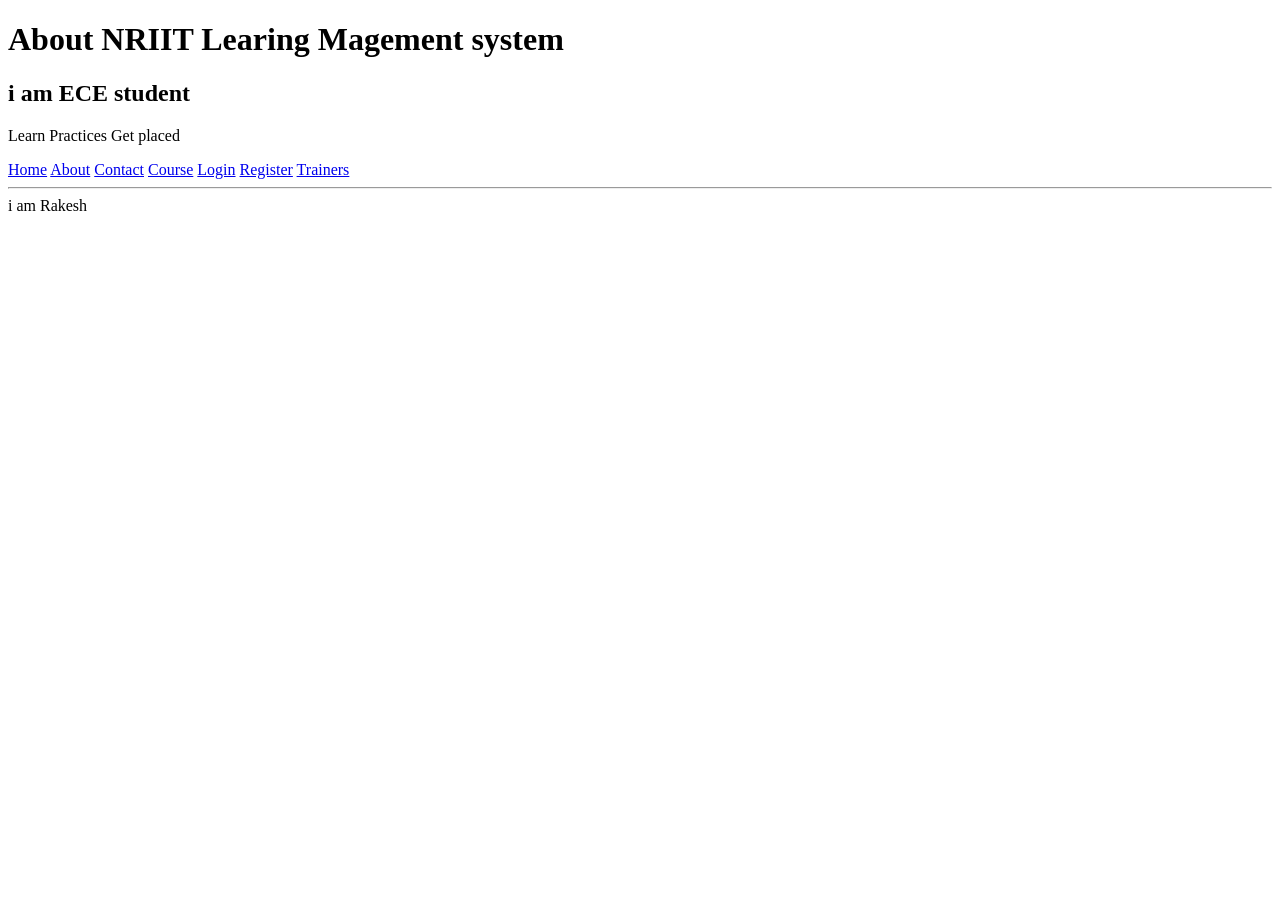
==== about.html @ e5fb0aa8 "html" ====
<!DOCTYPE html>
<html lang="en">
<head>
    <meta charset="UTF-8">
    <meta name="viewport" content="width=device-width, initial-scale=1.0">
    <title>about page</title>
</head>
<body>
    <h1>About NRIIT Learing Magement system </h1>
    <h2>i am ECE student </h2>
    <p>Learn Practices Get placed</p>
    <nav>
        <a href="index.html">Home</a>
        <a href="about.html">About</a>
        <a href="contact.html">Contact</a>
        <a href="course.html">Course</a>
        <a href="login.html">Login</a>
        <a href="register.html">Register</a>
        <a href="trainers.html">Trainers</a>
    </nav>
    <hr>i am Rakesh</hr>
</body>
</html>
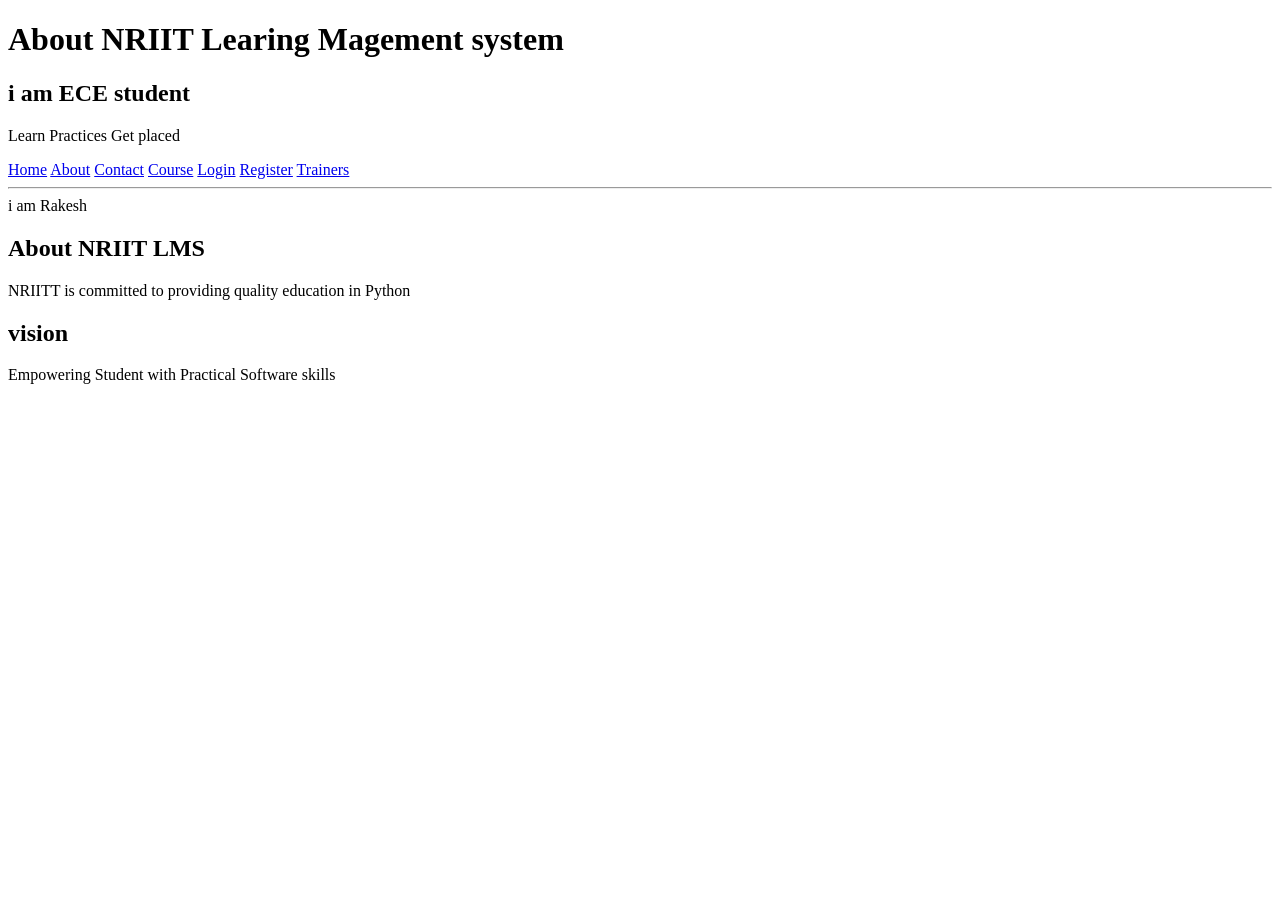
==== commit 802c64d9: "Trainer update" ====
--- a/about.html
+++ b/about.html
@@ -19,5 +19,15 @@
         <a href="trainers.html">Trainers</a>
     </nav>
     <hr>i am Rakesh</hr>
+    <main>
+        <section>
+            <h2>About NRIIT LMS</h2>
+            <p>NRIITT is committed to providing quality education in Python</p>
+        </section>
+        <section>
+            <h2>vision</h2>
+            <p>Empowering Student with Practical Software skills </p>
+        </section>
+    </main>
 </body>
 </html>
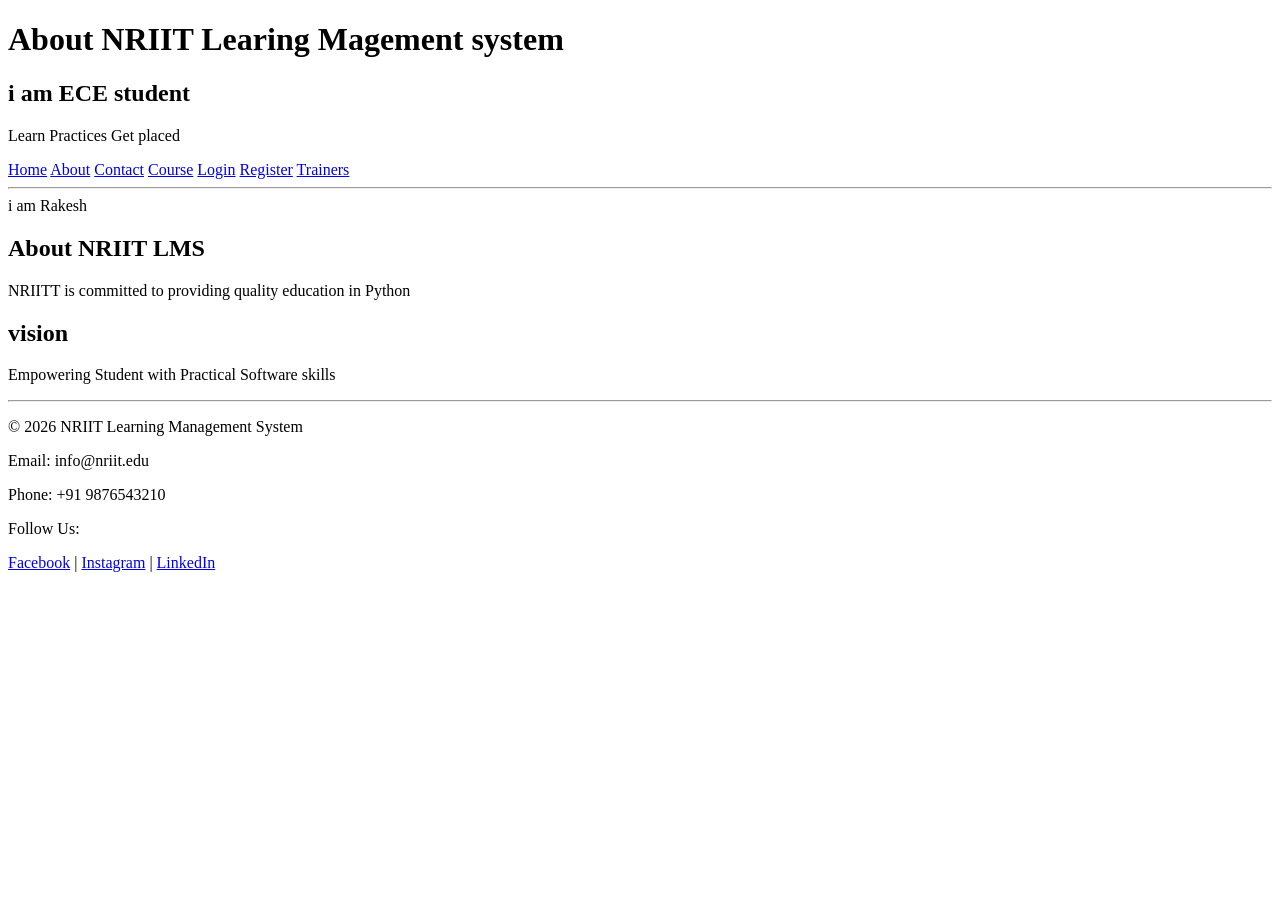
==== commit fd3d6b49: "footer update in all files" ====
--- a/about.html
+++ b/about.html
@@ -29,5 +29,22 @@
             <p>Empowering Student with Practical Software skills </p>
         </section>
     </main>
+    <footer>
+
+        <hr>
+
+        <p>&copy; 2026 NRIIT Learning Management System</p>
+
+        <p>Email: info@nriit.edu</p>
+
+        <p>Phone: +91 9876543210</p>
+
+        <p>Follow Us:</p>
+
+        <a href="#">Facebook</a> |
+        <a href="#">Instagram</a> |
+        <a href="#">LinkedIn</a>
+
+    </footer>
 </body>
 </html>
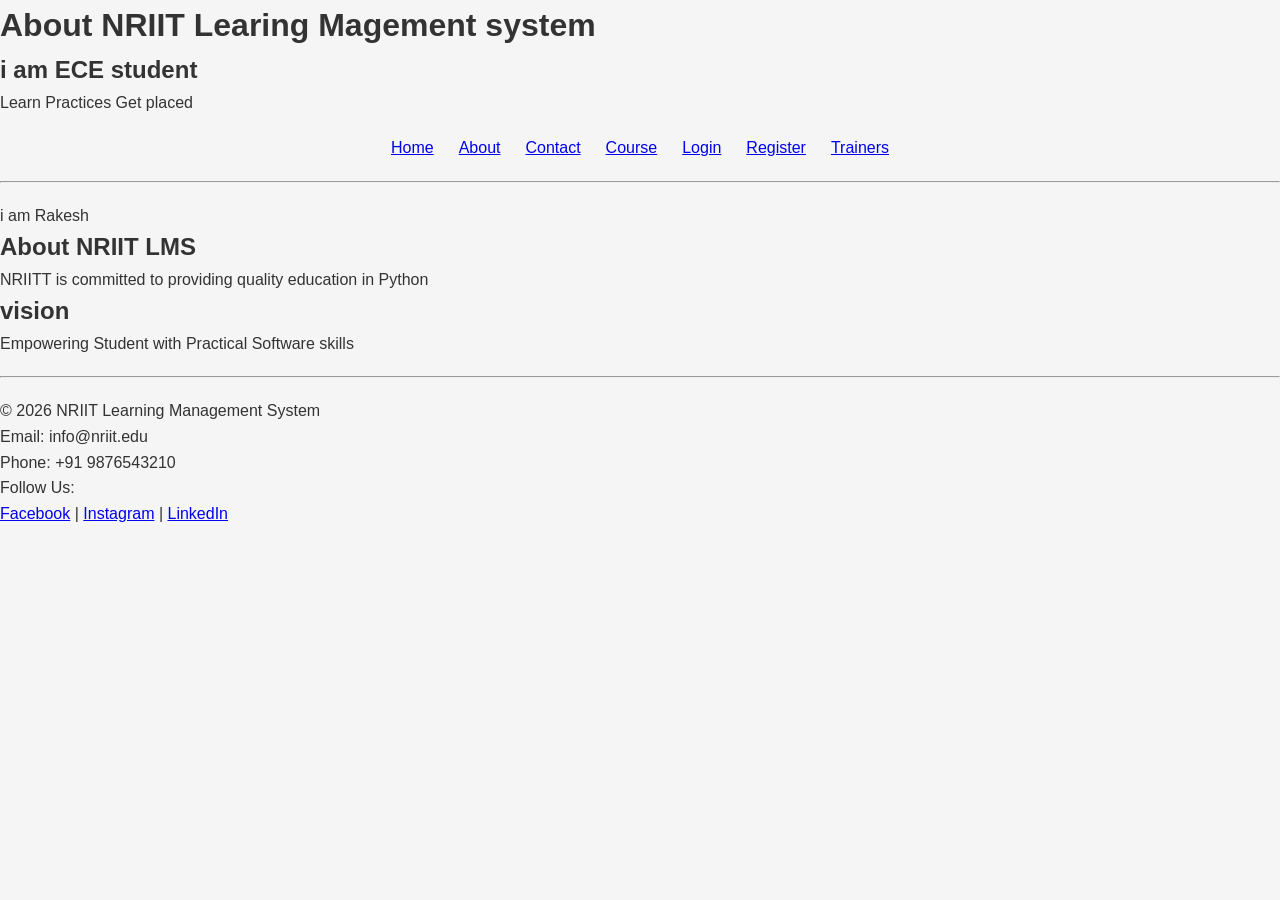
==== commit e3dcee1c: "updateing css" ====
--- a/about.html
+++ b/about.html
@@ -3,6 +3,7 @@
 <head>
     <meta charset="UTF-8">
     <meta name="viewport" content="width=device-width, initial-scale=1.0">
+    <link rel="stylesheet" href="css/style.css">
     <title>about page</title>
 </head>
 <body>
--- a/css/style.css
+++ b/css/style.css
@@ -0,0 +1,31 @@
+* {
+    margin: 0;
+    padding: 0;
+    box-sizing: border-box;
+}
+
+body {
+    font-family: Arial, Arial, Helvetica, sans-serif;
+    background-color: #f5f5f5;
+    color: #333;
+    line-height: 1.6;
+}
+header {
+    background-color: #0d6efd;
+    color: #fff;
+    padding: 20px;
+    text-align: center;
+}
+hr {
+    margin: 20px 0;
+}
+
+nav{
+
+    display:flex;
+    justify-content:center;
+    gap:25px;
+    margin-top:20px;
+    flex-wrap:wrap;
+    display: flex;
+}
